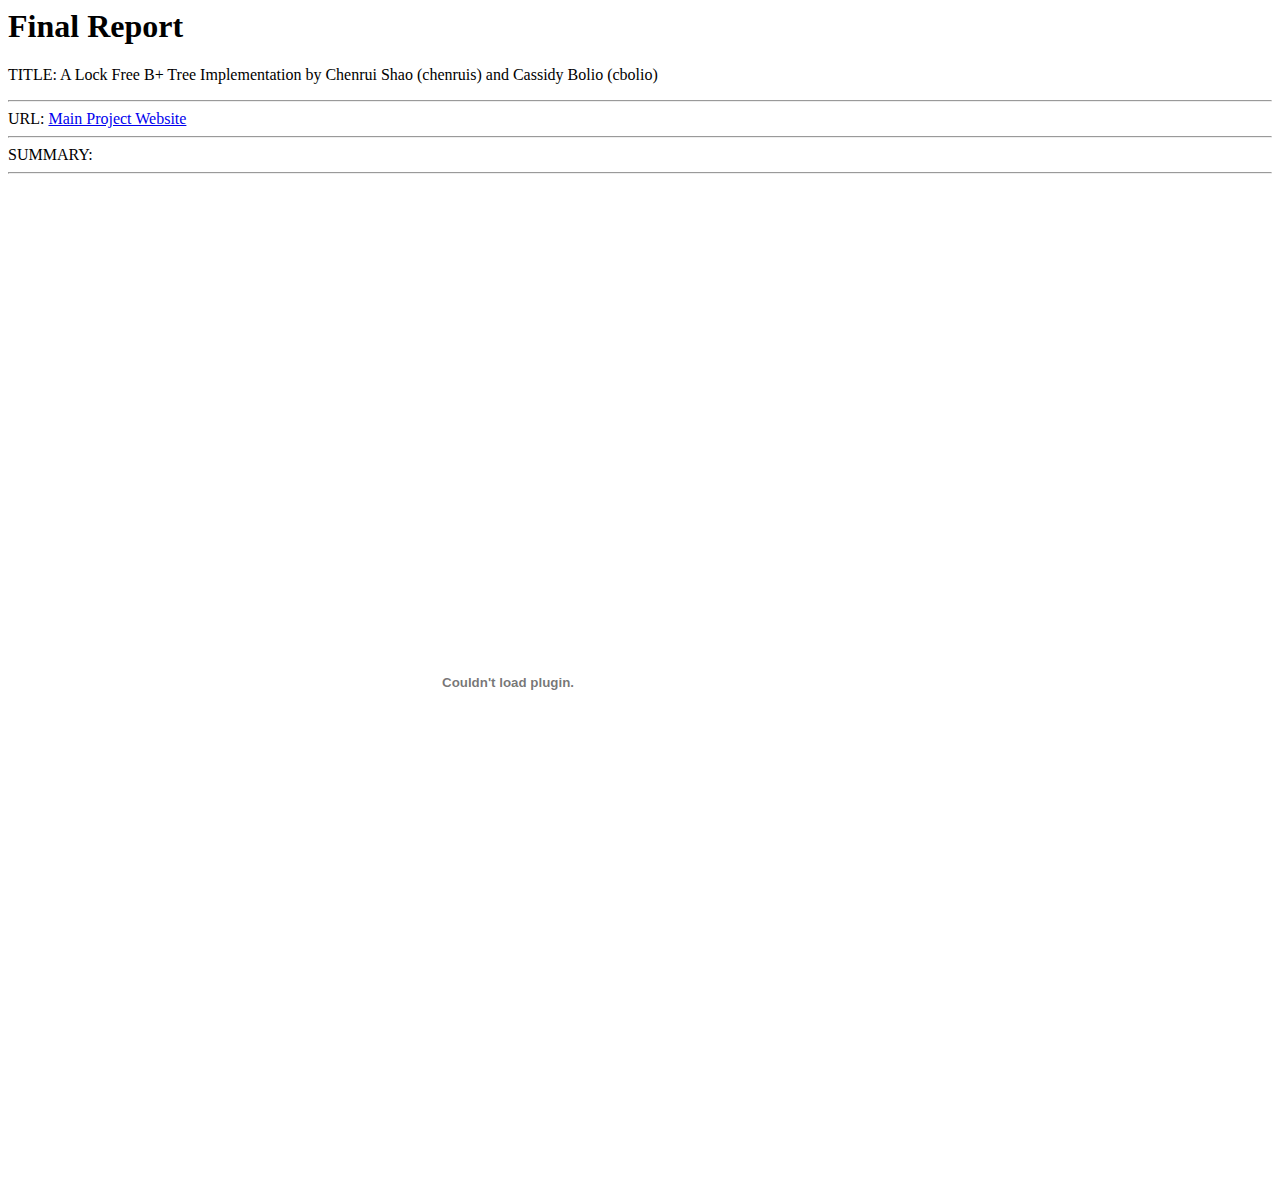
==== final-report.html @ cd609385 "Create final-report.html" ====
<html lang="en">
<head>
    <meta charset="UTF-8">
    <meta http-equiv="X-UA-Compatible" content="IE=edge">
    <meta name="viewport" content="width=device-width, initial-scale=1.0">
    <title>Final Report</title>
</head>
<body>
  <h1>Final Report</h1>
  <p> TITLE: A Lock Free B+ Tree Implementation by Chenrui Shao (chenruis) and Cassidy Bolio (cbolio)
        <hr>
        URL: <a href="https://cbolio.github.io/15-418-Lock-Free-B-Plus-Tree/">Main Project Website</a>
        <hr>
        SUMMARY: 
        <hr>
        <embed src="https://cbolio.github.io/15-418-Lock-Free-B-Plus-Tree/418-Final-Report.pdf" width="1000px" height="1000px" />
  </p>
</body>
</html>
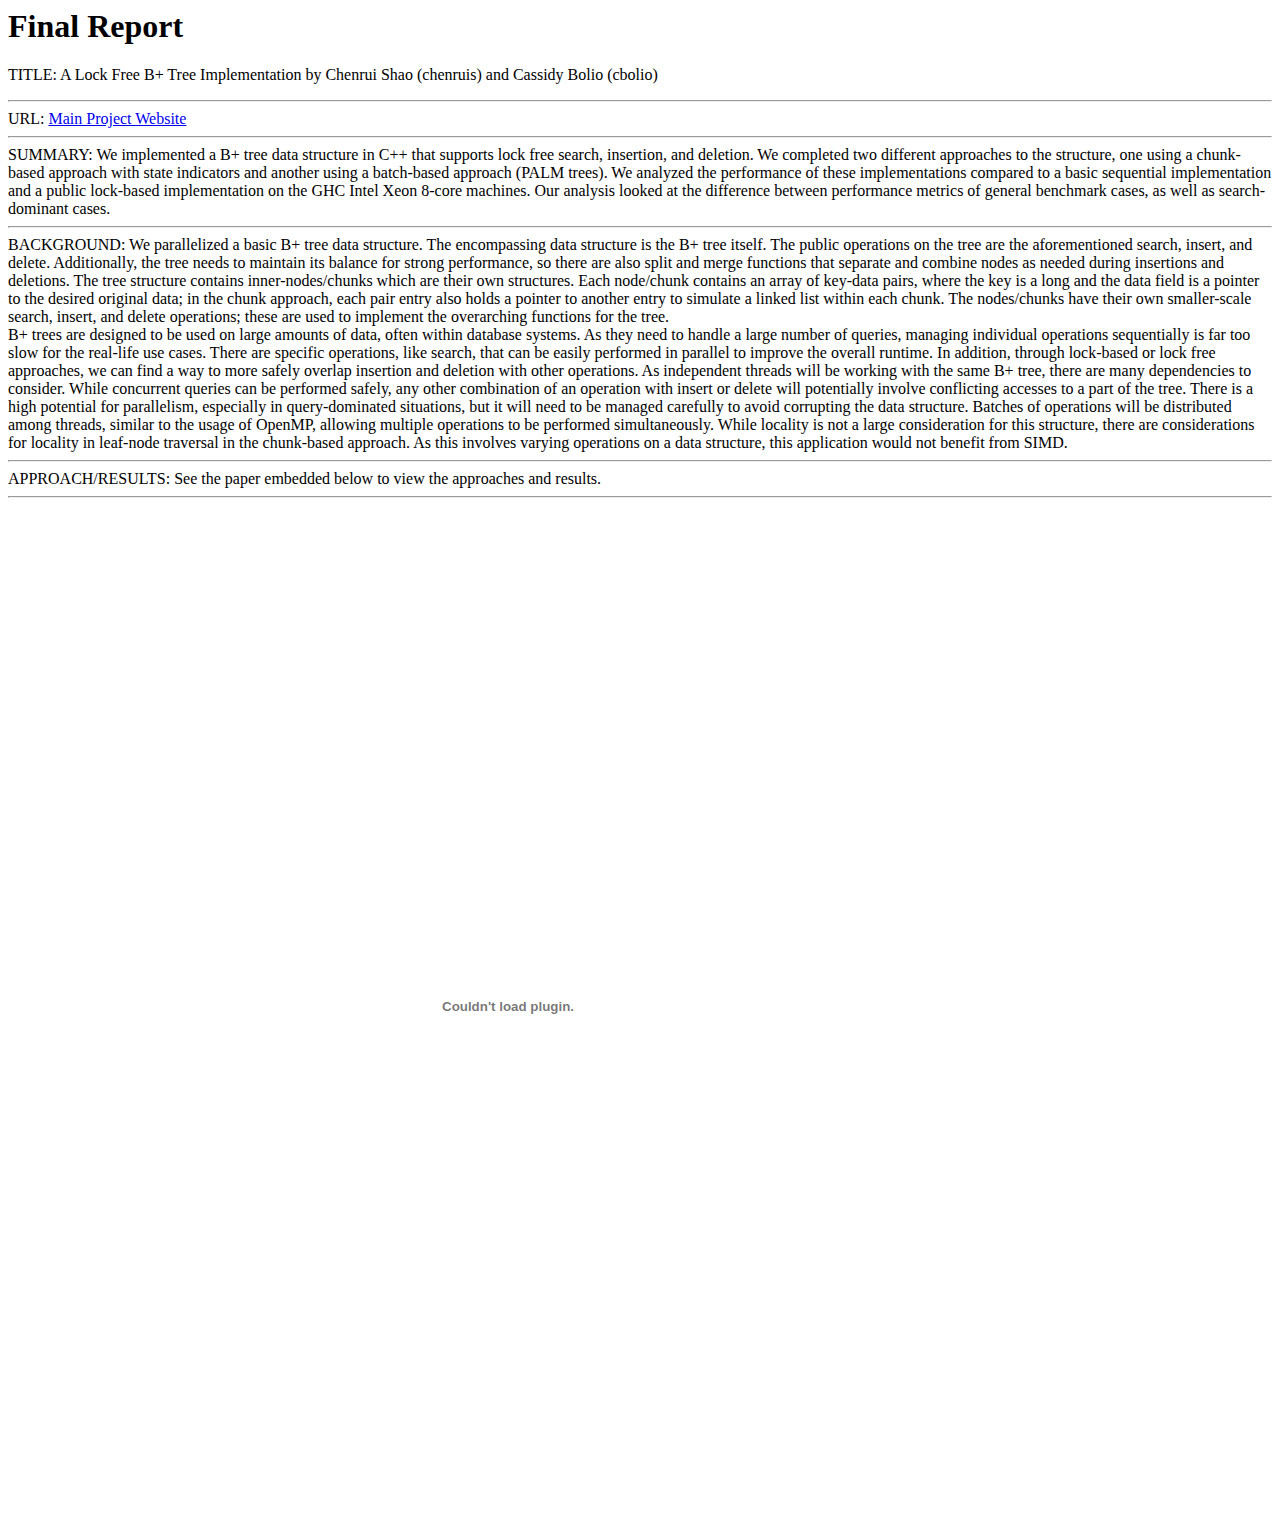
==== commit 98380ee6: "Update final-report.html" ====
--- a/final-report.html
+++ b/final-report.html
@@ -11,7 +11,30 @@
         <hr>
         URL: <a href="https://cbolio.github.io/15-418-Lock-Free-B-Plus-Tree/">Main Project Website</a>
         <hr>
-        SUMMARY: 
+        SUMMARY: We implemented a B+ tree data structure in C++ that supports lock free search, insertion, and deletion. 
+        We completed two different approaches to the structure, one using a chunk-based approach with state indicators and another using a batch-based approach (PALM trees). 
+        We analyzed the performance of these implementations compared to a basic sequential implementation and a public lock-based implementation on the GHC Intel Xeon 8-core machines. 
+        Our analysis looked at the difference between performance metrics of general benchmark cases, as well as search-dominant cases.
+        <hr>
+        BACKGROUND: We parallelized a basic B+ tree data structure. The encompassing data structure is the B+ tree itself. 
+        The public operations on the tree are the aforementioned search, insert, and delete. 
+        Additionally, the tree needs to maintain its balance for strong performance, so there are also split and merge functions that separate and combine nodes as needed during insertions and deletions. 
+        The tree structure contains inner-nodes/chunks which are their own structures. 
+        Each node/chunk contains an array of key-data pairs, where the key is a long and the data field is a pointer to the desired original data; in the chunk approach, each pair entry also holds a pointer to another entry to simulate a linked list within each chunk. 
+        The nodes/chunks have their own smaller-scale search, insert, and delete operations; these are used to implement the overarching functions for the tree.
+        <br>
+        B+ trees are designed to be used on large amounts of data, often within database systems. 
+        As they need to handle a large number of queries, managing individual operations sequentially is far too slow for the real-life use cases. 
+        There are specific operations, like search, that can be easily performed in parallel to improve the overall runtime. 
+        In addition, through lock-based or lock free approaches, we can find a way to more safely overlap insertion and deletion with other operations. 
+        As independent threads will be working with the same B+ tree, there are many dependencies to consider. 
+        While concurrent queries can be performed safely, any other combination of an operation with insert or delete will potentially involve conflicting accesses to a part of the tree. 
+        There is a high potential for parallelism, especially in query-dominated situations, but it will need to be managed carefully to avoid corrupting the data structure. 
+        Batches of operations will be distributed among threads, similar to the usage of OpenMP, allowing multiple operations to be performed simultaneously. 
+        While locality is not a large consideration for this structure, there are considerations for locality in leaf-node traversal in the chunk-based approach. 
+        As this involves varying operations on a data structure, this application would not benefit from SIMD. 
+        <hr>
+        APPROACH/RESULTS: See the paper embedded below to view the approaches and results.
         <hr>
         <embed src="https://cbolio.github.io/15-418-Lock-Free-B-Plus-Tree/418-Final-Report.pdf" width="1000px" height="1000px" />
   </p>
